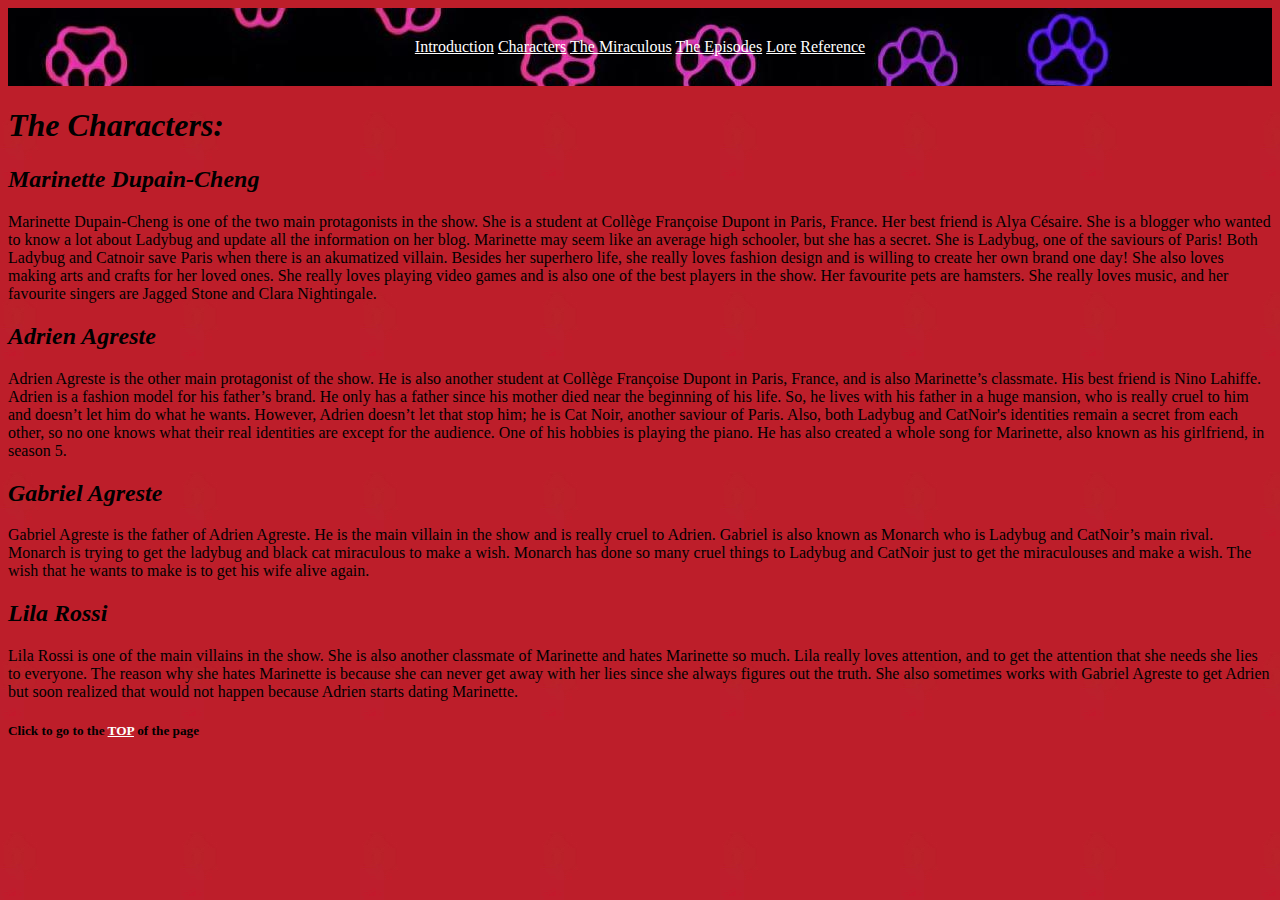
==== characters.html @ cd24fe26 "Add files via upload" ====
<!--This webpage is about the characters in the show-->
<!DOCTYPE html>
<html>
	<head>
		<meta charset = "UTF-8">
		<title>The Characters </title>
		<link rel = "stylesheet" type = "text/css" href = "basic.css">
	</head>
	
	<body>
		<div class = "header">
			<nav>
				<a href = "index.html">Introduction</a>
				<a href = "characters.html">Characters</a>
				<a href = "miraculous.html">The Miraculous</a>
				<a href = "episode_names.html">The Episodes</a>
				<a href = "lore.html">Lore</a>
				<a href = "reference.html"> Reference</a>
			</nav>
		</div>
		<h1>The Characters:</h1>
		
		<h2>Marinette Dupain-Cheng</h2>
		<p>Marinette Dupain-Cheng is one of the two main protagonists in 
		the show. She is a student at Collège Françoise Dupont in Paris, France. Her 
		best friend is Alya C&eacute;saire. She is a blogger who wanted to know a lot 
		about Ladybug and update all the information on her blog. Marinette may seem 
		like an average high schooler, but she has a secret. She is Ladybug, one of the 
		saviours of Paris! Both Ladybug and Catnoir save Paris when there is an akumatized 
		villain. Besides her superhero life, she really loves fashion design and is willing 
		to create her own brand one day! She also loves making arts and crafts for her loved 
		ones. She really loves playing video games and is also one of the best players in 
		the show. Her favourite pets are hamsters. She really loves music, and her favourite 
		singers are Jagged Stone and Clara Nightingale.</p>
		
		<h2>Adrien Agreste</h2>
		<p>Adrien Agreste is the other main protagonist of the show. He is also another student 
		at Collège Françoise Dupont in Paris, France, and is also Marinette’s classmate. His best 
		friend is Nino Lahiffe. Adrien is a fashion model for his father’s brand. He only has a 
		father since his mother died near the beginning of his life. So, he lives with his father 
		in a huge mansion, who is really cruel to him and doesn’t let him do what he wants. However, 
		Adrien doesn’t let that stop him; he is Cat Noir, another saviour of Paris. Also, both Ladybug 
		and CatNoir's identities remain a secret from each other, so no one knows what their real 
		identities are except for the audience. One of his hobbies is playing the piano. He has also 
		created a whole song for Marinette, also known as his girlfriend, in season 5.</p>
		
		<h2>Gabriel Agreste</h2>
		<p>Gabriel Agreste is the father of Adrien Agreste. He is the main villain in the show and is really 
		cruel to Adrien. Gabriel is also known as Monarch who is Ladybug and CatNoir’s main rival. Monarch 
		is trying to get the ladybug and black cat miraculous to make a wish. Monarch has done so many cruel 
		things to Ladybug and CatNoir just to get the miraculouses and make a wish. The wish that he wants to 
		make is to get his wife alive again. </p>
		
		<h2>Lila Rossi</h2>
		<p>Lila Rossi is one of the main villains in the show. She is also another classmate of Marinette 
		and hates Marinette so much. Lila really loves attention, and to get the attention that she needs she lies to everyone.  
		The reason why she hates Marinette is because she can never get away with her lies since she always figures out the truth. 
		She also sometimes works with Gabriel Agreste to get Adrien but soon realized that would not happen because Adrien starts 
		dating Marinette. </p>
		
		<h5>Click to go to the <a href = "characters.html">TOP</a> of the page</h5>
	</body>
	
</html>
---- basic.css ----
/*This is the cascading style sheet to format the html element*/

h1{
	font-family:cursive;
	font-style:italic;
}

h2, h3{
	font-style:italic;
}

body{
	background-image:url("images/back.jpg");
	color:rgb(0, 0, 0);
}

body.catnoir{
	background-color:rgb(0, 0, 0);
	color: rgb(66, 255, 123);
}

a:link{
	text-align:center;
	color:rgb(255,255,255)
}
a:visited{
	text-align:center;
	color:rgb(255,255,255);
}
a:hover{
	text-align:center;
	color:rgb(66,255,123)
}

nav{
	text-align:center;
	background-image:url("images/nav_bar.jpg");
	padding:30px;
}

img{
	height:100px;
}
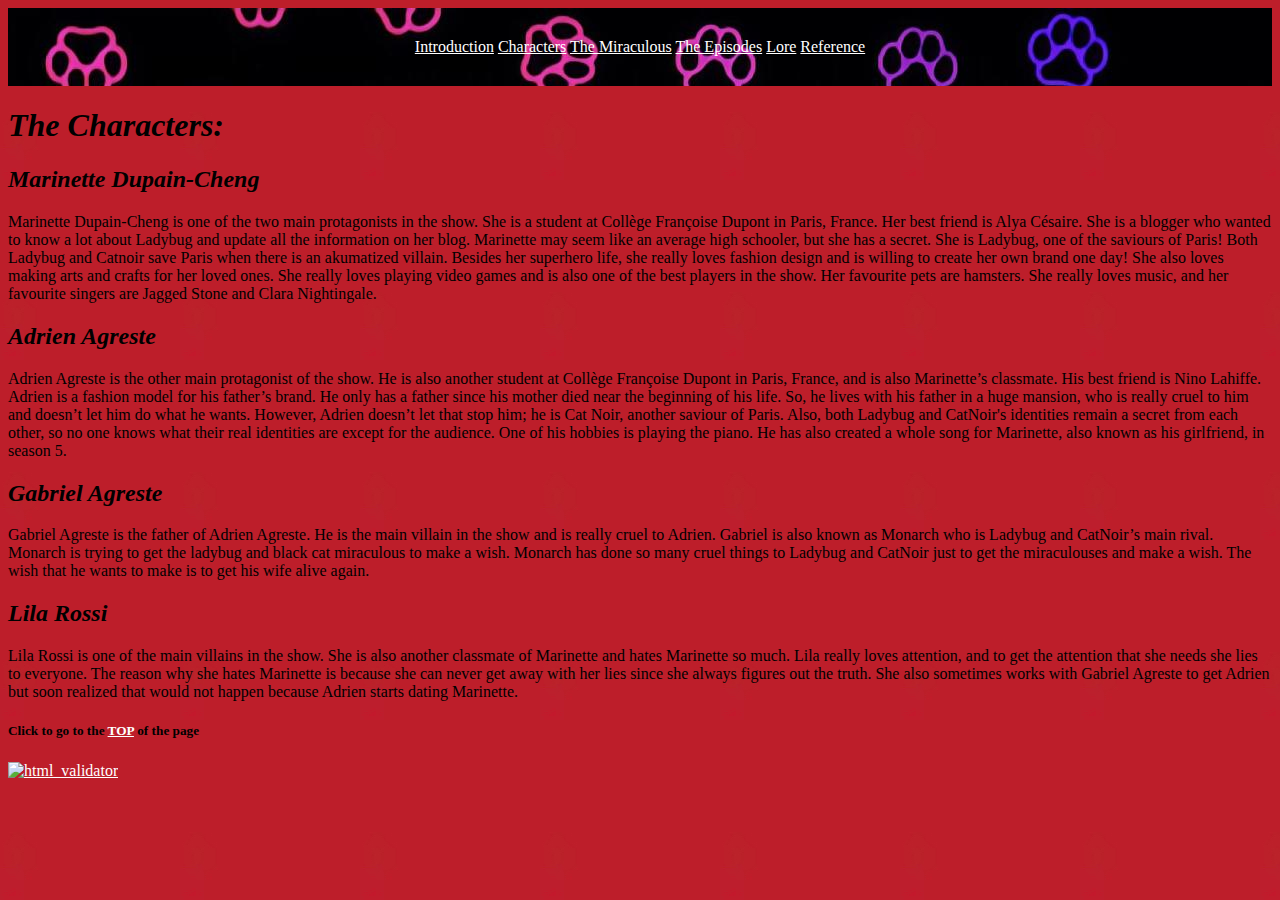
==== commit 99b56587: "Update characters.html" ====
--- a/characters.html
+++ b/characters.html
@@ -1,6 +1,6 @@
 <!--This webpage is about the characters in the show-->
 <!DOCTYPE html>
-<html>
+<HTML lang = "en">
 	<head>
 		<meta charset = "UTF-8">
 		<title>The Characters </title>
@@ -59,6 +59,8 @@
 		dating Marinette. </p>
 		
 		<h5>Click to go to the <a href = "characters.html">TOP</a> of the page</h5>
+
+	<a href = https://validator.w3.org/nu/?doc=https%3A%2F%2Fkanesamurthyrashna.github.io%2Fhome2%2F> <img src = "images/html_validator.jpg" alt = "html_validator"></a>
 	</body>
 	
-</html>+</html>
